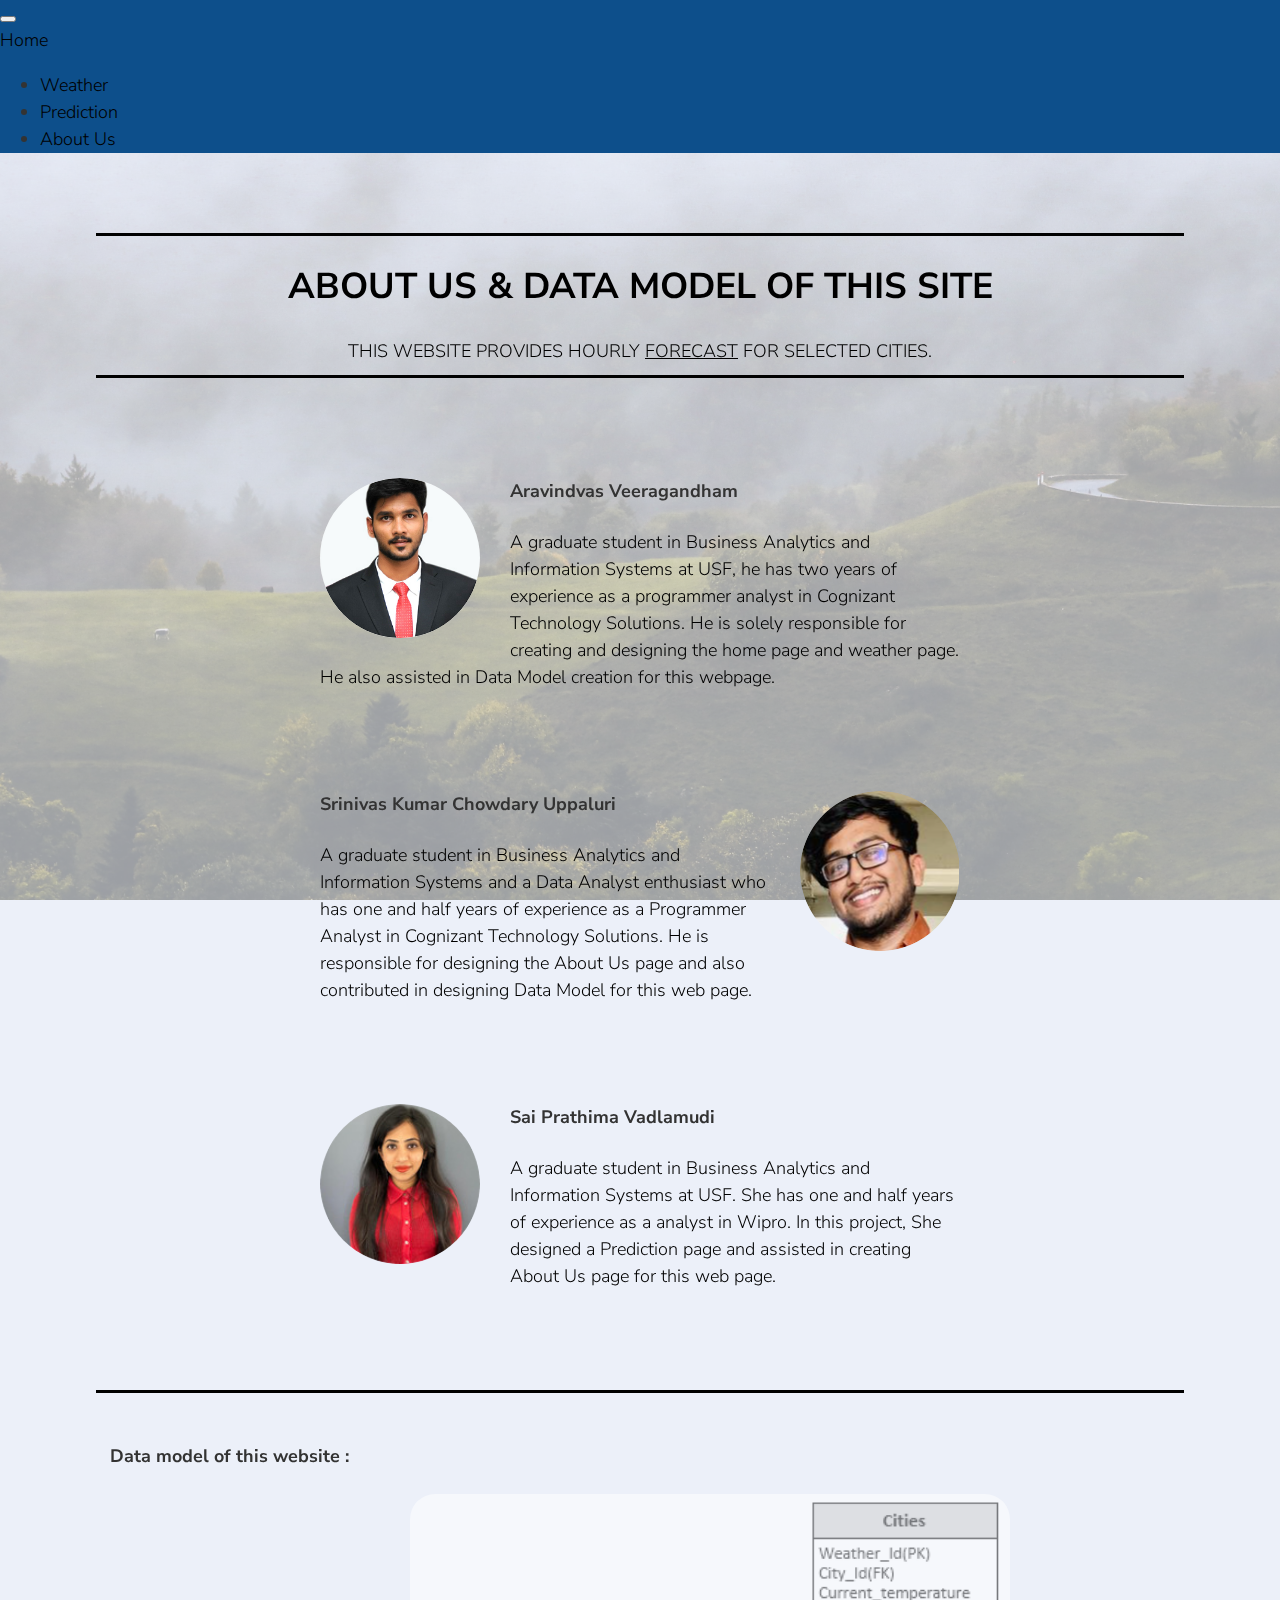
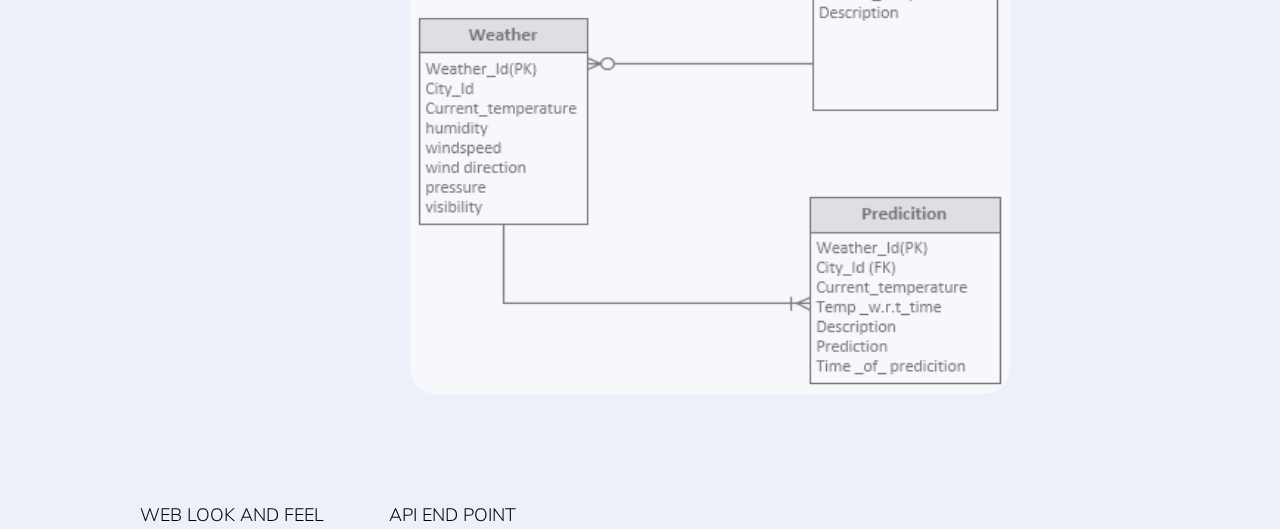
==== aboutus.html @ 2a24b175 "With about page" ====
<!doctype html>
<html lang="en">
  <head>
    <meta charset="utf-8">
    <meta name="viewport" content="width=device-width, initial-scale=1">
    <link href="https://cdn.jsdelivr.net/npm/bootstrap@5.1.3/dist/css/bootstrap.min.css" rel="stylesheet" integrity="sha384-1BmE4kWBq78iYhFldvKuhfTAU6auU8tT94WrHftjDbrCEXSU1oBoqyl2QvZ6jIW3" crossorigin="anonymous">
    <link rel="stylesheet" href="https://fonts.googleapis.com/css?family=Nunito+Sans:300,400,700">
    <link rel="stylesheet" href="https://fonts.googleapis.com/css?family=Poppins:300,400,700">
    <link rel="stylesheet" href="https://fonts.googleapis.com/css?family=Poppins:300,400,700">
    <link rel="stylesheet" href="https://cdnjs.cloudflare.com/ajax/libs/font-awesome/5.14.0/css/all.min.css" integrity="sha512-1PKOgIY59xJ8Co8+NE6FZ+LOAZKjy+KY8iq0G4B3CyeY6wYHN3yt9PW0XpSriVlkMXe40PTKnXrLnZ9+fkDaog==" crossorigin="anonymous" />
    <link rel="stylesheet" href="styles/style.css">
    <link rel="stylesheet" href="styles/xstyle.css">
    <link rel="icon" href="images/favicon.ico">
    <title>Weather Predicting Application</title>
  </head>
  <body class="is-preload">
    <!-- navbar -->
    <nav class="navbar navbar-expand-lg navbar-dark" style="background-color: #0D4F8B;">
      <div class="container-fluid">
        <button class="navbar-toggler" type="button" data-bs-toggle="collapse" data-bs-target="#navbarTogglerDemo01" aria-controls="navbarTogglerDemo01" aria-expanded="false" aria-label="Toggle navigation">
          <span class="navbar-toggler-icon"></span>
        </button>
        <div class="collapse navbar-collapse" id="navbarTogglerDemo01">
          <a class="navbar-brand" href="index.html">Home</a>
          <ul class="navbar-nav ms-auto mb-2 mb-lg-0">
            <li class="nav-item">
              <a class="nav-link active" href="weather.html">Weather</a>
            </li>
            <li class="nav-item">
              <a class="nav-link active" href="predict.html">Prediction</a>
            </li>
            <li class="nav-item">
              <a class="nav-link active" href="aboutus.html">About Us</a>
            </li>
          </ul>
        </div>
      </div>
    </nav>
    <!-- Main -->
    <div class="container-fluid">

      <!-- <div class="vl"></div> -->
      <div class="hl" style="margin-top: 80px"></div>

      <div class="row" style="text-align: center">
        <div class="row" >
          <h1>ABOUT US & DATA MODEL OF THIS SITE</h1>
          <p style="margin-bottom: 0px">THIS WEBSITE PROVIDES HOURLY <span style="text-decoration: underline">FORECAST</span> FOR SELECTED CITIES.</p>
        </div>
      </div>
        <div class="hl" style="margin-bottom: 80px"></div>
        <!-- <div class="vl"></div> -->

      <div class="sklrw">
        <img class="comp-img" src="images\aravindvas.png" alt="ara-img">
        <h4>Aravindvas Veeragandham</h4>
        <p>A graduate student in Business Analytics and Information Systems at USF, he has two years of experience as a programmer analyst in Cognizant Technology Solutions. He is solely responsible for creating and designing the home page and weather page. He also assisted in Data Model creation for this webpage.</p>
      </div>

      <div class="sklrw">
        <img class="atv-img" src="images\srinu.png" alt="srinu-img">
        <h4>Srinivas Kumar Chowdary Uppaluri</h4>
        <p>A graduate student in Business Analytics and Information Systems and a Data Analyst
        enthusiast who has one and half years of experience as a Programmer Analyst in Cognizant Technology Solutions. He is responsible for
        designing the About Us page and also contributed in designing Data Model for this web page.</p>
      </div>

      <div class="sklrw">
        <img class="comp-img" src="images\prathima.png" alt="ara-img">
        <h4>Sai Prathima Vadlamudi</h4>
        <p>A graduate student in Business Analytics and Information Systems at USF. She has one and half years of experience as a analyst in Wipro. In this project, She designed a Prediction page and assisted in creating About Us page for this web page.</p>
      </div>

      <div class="hl" style="margin-bottom: 50px"></div>

      <div class="row">
        <div class="row" style="margin-left: 100px">
          <h4>Data model of this website :</h4>
        </div>
        <div class="row" style="margin-left: 400px; width: 50%;">
          <img style="opacity: 50%; border-radius: 25px; width: 600px; height: 500px" src="images/datamodel.png" alt="data-img">
        </div>
        <div class="row" style="margin: 100px 100px">
          <a class="btn btn-lg btn-block btn-outline-dark" type="button" href="https://github.com/aravindvas/Weather-Predicting-Application-DIS.git" target="_blank" style="width: 35%; margin: 10px 30px" >WEB LOOK AND FEEL</a>
          <a class="btn btn-lg btn-block btn-outline-dark" type="button" href="https://api.openweathermap.org/data/2.5/weather?q=tampa&units=metric&appid=f6c1aa347d9af6983f7608391626612d" target="_blank" style="width: 35%; margin: 10px 30px" >API END POINT</a>
        </div>
      </div>

    </div>






    <!-- Main -->
    <!-- <div class="container-fluid">

      <div class="hl" style="margin-top: 80px"></div>

      <div class="row" style="text-align: center">
        <div class="row" >
          <h1>WEATHER PREDICTION</h1>
        </div>
        <div class="row">
          <p style="margin-bottom: 0px">THIS WEBSITE GIVES YOU THE INFORMATION ABOUT WEATHER AND PREDICT CATASTROPHES BEFOREHAND.</p><br>
          <p style="margin-top: 0px">THIS APPLICATION CAN <a style="color: #0D4F8B" href="predict.html"><strong>PREDICT</strong></a> THE RAINFALL WITHIN THE NEXT 6 HOURS FROM <span style="text-decoration: underline">NOW</span>.</p>
        </div>
        </div>
        <div class="hl" style="margin-bottom: 80px"></div> -->
        <!-- <div class="vl"></div> -->

        <!-- cities -->
        <!-- <div class="cities row">
        <div class="city">
        <h2 class="city-name" data-name="Tampa,US">
          <a href="weather.html#tampa"><span>Tampa</span></a>
          <sup>US</sup>
        </h2>
        <div class="city-temp">13<sup>°C</sup></div>
        <figure>
          <img class="city-icon" src="https://s3-us-west-2.amazonaws.com/s.cdpn.io/162656/04n.svg" alt="overcast clouds">
          <figcaption>overcast clouds</figcaption>
        </figure>
      </div>
      <div class="city">
        <h2 class="city-name" data-name="New York,US">
          <a href="weather.html#newyork"><span>New York</span></a>
          <sup>US</sup>
        </h2>
        <div class="city-temp">-4<sup>°C</sup></div>
        <figure>
          <img class="city-icon" src="https://s3-us-west-2.amazonaws.com/s.cdpn.io/162656/02n.svg" alt="overcast clouds">
          <figcaption>few clouds</figcaption>
        </figure>
      </div>
      <div class="city">
        <h2 class="city-name" data-name="Dallas,US">
          <a href="weather.html#dallas"><span>Dallas</span></a>
          <sup>US</sup>
        </h2>
        <div class="city-temp">13<sup>°C</sup></div>
        <figure>
          <img class="city-icon" src="https://s3-us-west-2.amazonaws.com/s.cdpn.io/162656/01d.svg" alt="clear sky">
          <figcaption>clear sky</figcaption>
        </figure>
      </div>
      <div class="city">
        <h2 class="city-name" data-name="Cincinnati,US">
          <a href="weather.html#cincinnati"><span>Cincinnati</span></a>
          <sup>US</sup>
        </h2>
        <div class="city-temp">-5<sup>°C</sup></div>
        <figure>
          <img class="city-icon" src="https://s3-us-west-2.amazonaws.com/s.cdpn.io/162656/13n.svg" alt="snow">
          <figcaption>snow</figcaption>
        </figure>
      </div>
    </div>

    </div> -->
  </body>
  <script src="https://cdn.jsdelivr.net/npm/bootstrap@5.1.3/dist/js/bootstrap.bundle.min.js" integrity="sha384-ka7Sk0Gln4gmtz2MlQnikT1wXgYsOg+OMhuP+IlRH9sENBO0LRn5q+8nbTov4+1p" crossorigin="anonymous"></script>
  <script src="scripts/script.js"></script>
</html>
---- styles/style.css ----
h1, p{
  color: black;
}
hr {
  border-style: none;
  border: dotted 6px black;
  border-bottom: none;
  width: 5%;
  margin: 100px auto;
}
.row{
  margin: 10px 10px;
}
.vl {
  color: white;
  height: 100px;
  margin-left: 500px;
  border-left: 3px solid;
}
.hl {
  width: 85%;
  margin: auto;
  border-top: 3px solid black;
}
.cities {
  display: grid;
  grid-gap: 32px 20px;
  grid-template-columns: repeat(4, 1fr);
}
.city {
  border: 2px solid grey;
  position: relative;
  padding: 40px 10%;
  border-radius: 20px;
}
.city-name sup {
  padding: 0.2em 0.6em;
  border-radius: 30px;
}
.city-icon {
  margin-top: 10px;
  width: 100px;
  height: 100px;
}
a{
  color: black;
  text-decoration: none;
}
a:hover{
  color: #0D4F8B;
}
.card{
  margin: 20px 90px;
  border: 2px solid grey;
}
.pred {
  width: 85%;
  padding: 10px;
  margin: 20px auto;
  border: 3px solid grey;
  border-radius: 10px;
}
img{
  width: 40%;
}
.mrg{
  margin: auto;
}
.sklrw {
  width: 50%;
  margin: 100px auto 100px auto;
  text-align: left;
}
.t-img {
  width: 10%;
  border-radius: 100%;
  margin: 20px;
}
.comp-img {
  width: 25%;
  float: left;
  border-radius: 100%;
  margin-right: 30px;
}
.atv-img{
  width: 25%;
  float: right;
  border-radius: 100%;
  margin-left: 30px;
}
.my-img{
  width: 12%;
}
/* .collapsible {
  width: 85%;
  margin: 10px 90px;
  background-color: white;
  color: black;
  cursor: pointer;
  padding: 18px;
  border: none;
  text-align: left;
  outline: none;
  font-size: 15px;
}

.active, .collapsible:hover {
  background-color: #555;
} */

/* .content1 {
  padding: 0 8px;
  display: none;
  overflow: hidden;
  background-color: #f1f1f1;
} */
/* .pnl{
  width: 85%;
  padding: 10px;
  margin: 20px auto;
  border: 3px solid grey;
} */
/* @media (min-width: 900px){
  .city{
  position: static;
  padding: 40px 10%;
  }
} */


/* BG */
#bg {
  -moz-transition: opacity 2s ease-in-out;
  -webkit-transition: opacity 2s ease-in-out;
  -ms-transition: opacity 2s ease-in-out;
  transition: opacity 2s ease-in-out;
  height: 100%;
  left: 0;
  opacity: 0.375;
  position: fixed;
  top: 0;
  width: 100%;
  z-index: 1; }
  #bg div {
    -moz-transition: opacity 3s ease;
    -webkit-transition: opacity 3s ease;
    -ms-transition: opacity 3s ease;
    transition: opacity 3s ease;
    background-size: cover;
    height: 100%;
    left: 0;
    opacity: 0;
    position: absolute;
    top: 0;
    visibility: hidden;
    width: 150%; }
    #bg div.visible {
      -moz-animation: bg 45s linear infinite;
      -webkit-animation: bg 45s linear infinite;
      -ms-animation: bg 45s linear infinite;
      animation: bg 45s linear infinite;
      opacity: 1;
      visibility: visible;
      z-index: 1; }
      #bg div.visible.top {
        z-index: 2; }
      @media screen and (max-width: 1280px) {
        #bg div.visible {
          -moz-animation: bg 29.25s linear infinite;
          -webkit-animation: bg 29.25s linear infinite;
          -ms-animation: bg 29.25s linear infinite;
          animation: bg 29.25s linear infinite; } }
      @media screen and (max-width: 736px) {
        #bg div.visible {
          -moz-animation: bg 18s linear infinite;
          -webkit-animation: bg 18s linear infinite;
          -ms-animation: bg 18s linear infinite;
          animation: bg 18s linear infinite; } }
    #bg div:only-child {
      -moz-animation-direction: alternate !important;
      -webkit-animation-direction: alternate !important;
      -ms-animation-direction: alternate !important;
      animation-direction: alternate !important; }
  body.is-preload #bg {
    opacity: 0; }

@-moz-keyframes bg {
  0% {
    -moz-transform: translateX(0);
    -webkit-transform: translateX(0);
    -ms-transform: translateX(0);
    transform: translateX(0); }
  100% {
    -moz-transform: translateX(-25%);
    -webkit-transform: translateX(-25%);
    -ms-transform: translateX(-25%);
    transform: translateX(-25%); } }

@-webkit-keyframes bg {
  0% {
    -moz-transform: translateX(0);
    -webkit-transform: translateX(0);
    -ms-transform: translateX(0);
    transform: translateX(0); }
  100% {
    -moz-transform: translateX(-25%);
    -webkit-transform: translateX(-25%);
    -ms-transform: translateX(-25%);
    transform: translateX(-25%); } }

@-ms-keyframes bg {
  0% {
    -moz-transform: translateX(0);
    -webkit-transform: translateX(0);
    -ms-transform: translateX(0);
    transform: translateX(0); }
  100% {
    -moz-transform: translateX(-25%);
    -webkit-transform: translateX(-25%);
    -ms-transform: translateX(-25%);
    transform: translateX(-25%); } }

@keyframes bg {
  0% {
    -moz-transform: translateX(0);
    -webkit-transform: translateX(0);
    -ms-transform: translateX(0);
    transform: translateX(0); }
  100% {
    -moz-transform: translateX(-25%);
    -webkit-transform: translateX(-25%);
    -ms-transform: translateX(-25%);
    transform: translateX(-25%); } }

/* body */

body {
  /* display: -moz-flex;
  display: -webkit-flex; */
  /* display: -ms-flex; */
  /* display: flex; */
  /* -moz-flex-direction: column; */
  -webkit-flex-direction: column;
  /* -ms-flex-direction: column; */
  /* flex-direction: column; */
  /* -moz-justify-content: center; */
  /* -webkit-justify-content: center; */
  /* -ms-justify-content: center; */
  /* justify-content: center; */
  /* background-color: #000; */
}
  body.is-preload *, body.is-preload *:before, body.is-preload *:after {
    -moz-animation: none !important;
    -webkit-animation: none !important;
    -ms-animation: none !important;
    animation: none !important;
    -moz-transition: none !important;
    -webkit-transition: none !important;
    -ms-transition: none !important;
    transition: none !important; }
  body > * {
    position: relative;
    z-index: 2; }
  @media screen and (max-width: 1680px) {
    body {
      padding: 6em 3.5em 3.5em 3.5em; } }
  @media screen and (max-width: 736px) {
    body {
      padding: 5em 2em 2em 2em; } }
  @media screen and (max-width: 360px) {
    body {
      padding: 5em 1.25em 1.25em 1.25em; } }
---- styles/xstyle.css ----
*, *:before, *:after {
	 box-sizing: border-box;
}
 html {
	 font-size: 18px;
	 line-height: 1.5;
	 font-weight: 300;
	 color: #333;
	 font-family: "Nunito Sans", sans-serif;
}
 body {
	 margin: 0;
	 padding: 0;
	 height: 100vh;
	 background-color: #ecf0f9;
	 background-attachment: fixed;
}
.large {
	color: white;
  font-size: 3rem;
}
 .content {
	 display: flex;
	 margin: 0 auto;
	 justify-content: center;
	 align-items: center;
	 flex-wrap: wrap;
	 max-width: 1500px;
}
 p.overview {
	 font-size: 12px;
	 height: 200px;
	 width: 100%;
	 overflow: hidden;
	 text-overflow: ellipsis;
}
 .heading {
	 width: 100%;
	 margin-left: 1rem;
	 font-weight: 900;
	 font-size: 1.618rem;
	 text-transform: uppercase;
	 letter-spacing: 0.1ch;
	 line-height: 1;
	 padding-bottom: 0.5em;
	 margin-bottom: 1rem;
	 position: relative;
}
 .heading:after {
	 display: block;
	 content: '';
	 position: absolute;
	 width: 60px;
	 height: 4px;
	 background: linear-gradient(135deg, #1a9be6, #1a57e6);
	 bottom: 0;
}
 .description {
	 width: 100%;
	 margin-top: 0;
	 margin-left: 1rem;
	 margin-bottom: 3rem;
}
 .wcard {
	 color: inherit;
	 cursor: pointer;
	 width: calc(33% - 3rem);
	 min-width: calc(33% - 3rem);
	 height: 400px;
	 min-height: 400px;
	 perspective: 1000px;
	 margin: 1rem auto;
	 position: relative;
}
 @media screen and (max-width: 800px) {
	 .wcard {
		 width: calc(50% - 3rem);
	}
}
 @media screen and (max-width: 500px) {
	 .wcard {
		 width: 100%;
	}
}
 .front {
	 display: flex;
	 border-radius: 15px;
	 background-position: center;
	 background-size: cover;
	 text-align: center;
	 justify-content: center;
	 align-items: center;
	 position: absolute;
	 height: 100%;
	 width: 100%;
	 -webkit-backface-visibility: hidden;
	 backface-visibility: hidden;
	 transform-style: preserve-3d;
	 transition: ease-in-out 600ms;
}
.back {
	color: black;
  display: flex;
  border-radius: 15px;
  background-position: center;
  background-size: cover;
  text-align: left;
  justify-content: left;
  align-items: left;
  position: absolute;
  height: 100%;
  width: 100%;
  -webkit-backface-visibility: hidden;
  backface-visibility: hidden;
  transform-style: preserve-3d;
  transition: ease-in-out 600ms;
}
 .front {
	 background-size: cover;
	 padding: 2rem;
	 font-size: 1.618rem;
	 font-weight: 600;
	 color: #fff;
	 overflow: hidden;
	 font-family: Poppins, sans-serif;
}
 .front:before {
	 position: absolute;
	 display: block;
	 content: '';
	 top: 0;
	 left: 0;
	 right: 0;
	 bottom: 0;
	 background: linear-gradient(135deg, #1a9be6, #1a57e6);
	 opacity: 0.25;
	 z-index: -1;
}
 .wcard:hover .front {
	 transform: rotateY(180deg);
}
 .wcard:nth-child(even):hover .front {
	 transform: rotateY(-180deg);
}
 .back {
	 background: #fff;
	 transform: rotateY(-180deg);
	 padding: 0 2em;
}
 .wcard:hover .back {
	 transform: rotateY(0deg);
}
 .wcard:nth-child(even) .back {
	 transform: rotateY(180deg);
}
 .wcard:nth-child(even):hover .back {
	 transform: rotateY(0deg);
}
 .button {
	 transform: translateZ(40px);
	 cursor: pointer;
	 -webkit-backface-visibility: hidden;
	 backface-visibility: hidden;
	 font-weight: bold;
	 color: #fff;
	 padding: 0.5em 1em;
	 border-radius: 100px;
	 font: inherit;
	 background: linear-gradient(135deg, #1a9be6, #1a57e6);
	 border: none;
	 position: relative;
	 transform-style: preserve-3d;
	 transition: 300ms ease;
}
 .button:before {
	 transition: 300ms ease;
	 position: absolute;
	 display: block;
	 content: '';
	 transform: translateZ(-40px);
	 -webkit-backface-visibility: hidden;
	 backface-visibility: hidden;
	 height: calc(100% - 20px);
	 width: calc(100% - 20px);
	 border-radius: 100px;
	 left: 10px;
	 top: 16px;
	 box-shadow: 0 0 10px 10px rgba(26, 87, 230, 0.25);
	 background-color: rgba(26, 87, 230, 0.25);
}

.button.delete-button {
	 background-color: rgba(230, 87, 230, 0.25);
	 background: linear-gradient(135deg, #e61a46, #e61a1a);
}
.button.delete-button:before {
	 background-color: rgba(230, 87, 230, 0.25);
	 box-shadow: 0 0 10px 10px rgba(230, 87, 230, 0.25);
}
 .button:hover {
	 transform: translateZ(55px);
}
 .button:hover:before {
	 transform: translateZ(-55px);
}
 .button:active {
	 transform: translateZ(20px);
}
 .button:active:before {
	 transform: translateZ(-20px);
	 top: 12px;
	 top: 12px;
}
.container.add {
    margin-top: 40px;
    margin-bottom: 20px;
}
.rating {
    color: #E4BB23;
}
.review {
    font-style: italic;
}
 .movie_gens {
	 font-size: 11.5px;
}
 .title {
	 font-weight: bold;
}
 .release_date {
	 font-weight: normal;
}
tr, td {
  padding: 10px 20px;
}
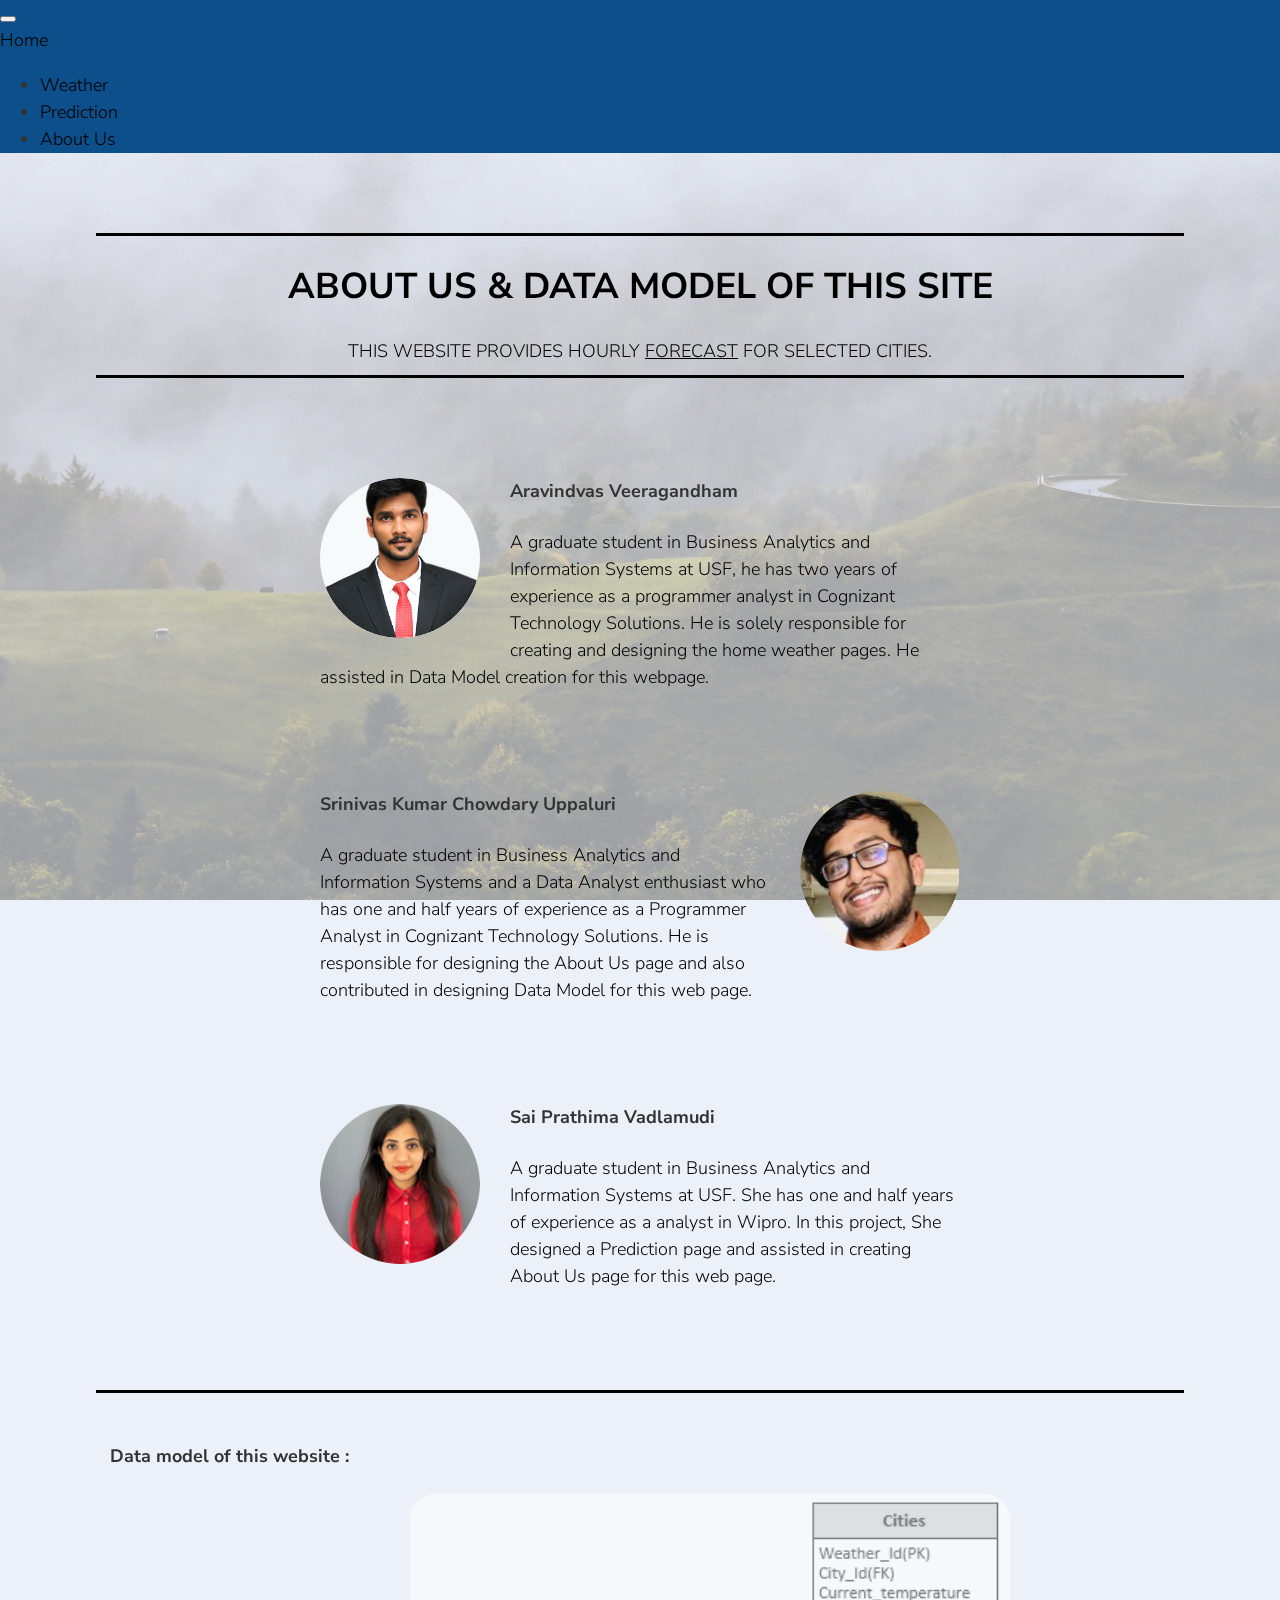
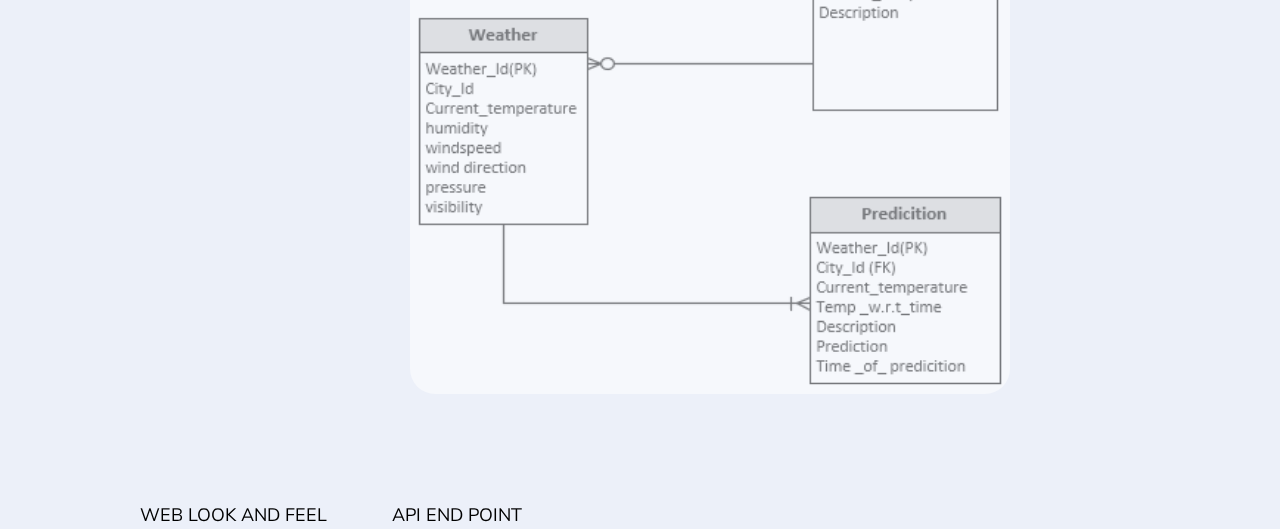
==== commit 805d6c2a: "stgd" ====
--- a/aboutus.html
+++ b/aboutus.html
@@ -54,7 +54,7 @@
       <div class="sklrw">
         <img class="comp-img" src="images\aravindvas.png" alt="ara-img">
         <h4>Aravindvas Veeragandham</h4>
-        <p>A graduate student in Business Analytics and Information Systems at USF, he has two years of experience as a programmer analyst in Cognizant Technology Solutions. He is solely responsible for creating and designing the home page and weather page. He also assisted in Data Model creation for this webpage.</p>
+        <p>A graduate student in Business Analytics and Information Systems at USF, he has two years of experience as a programmer analyst in Cognizant Technology Solutions. He is solely responsible for creating and designing the home weather pages. He assisted in Data Model creation for this webpage.</p>
       </div>
 
       <div class="sklrw">
@@ -81,8 +81,8 @@
           <img style="opacity: 50%; border-radius: 25px; width: 600px; height: 500px" src="images/datamodel.png" alt="data-img">
         </div>
         <div class="row" style="margin: 100px 100px">
-          <a class="btn btn-lg btn-block btn-outline-dark" type="button" href="https://github.com/aravindvas/Weather-Predicting-Application-DIS.git" target="_blank" style="width: 35%; margin: 10px 30px" >WEB LOOK AND FEEL</a>
-          <a class="btn btn-lg btn-block btn-outline-dark" type="button" href="https://api.openweathermap.org/data/2.5/weather?q=tampa&units=metric&appid=f6c1aa347d9af6983f7608391626612d" target="_blank" style="width: 35%; margin: 10px 30px" >API END POINT</a>
+          <a class="btn btn-lg btn-block btn-outline-dark" type="button" href="https://github.com/aravindvas/Weather-Predicting-Application-DIS.git" target="_blank" style="width: 35%; margin: 10px 30px" ><strong>WEB LOOK AND FEEL</strong></a>
+          <a class="btn btn-lg btn-block btn-outline-dark" type="button" href="https://api.openweathermap.org/data/2.5/weather?q=tampa&units=metric&appid=f6c1aa347d9af6983f7608391626612d" target="_blank" style="width: 35%; margin: 10px 30px" ><strong>API END POINT</strong></a>
         </div>
       </div>
 
